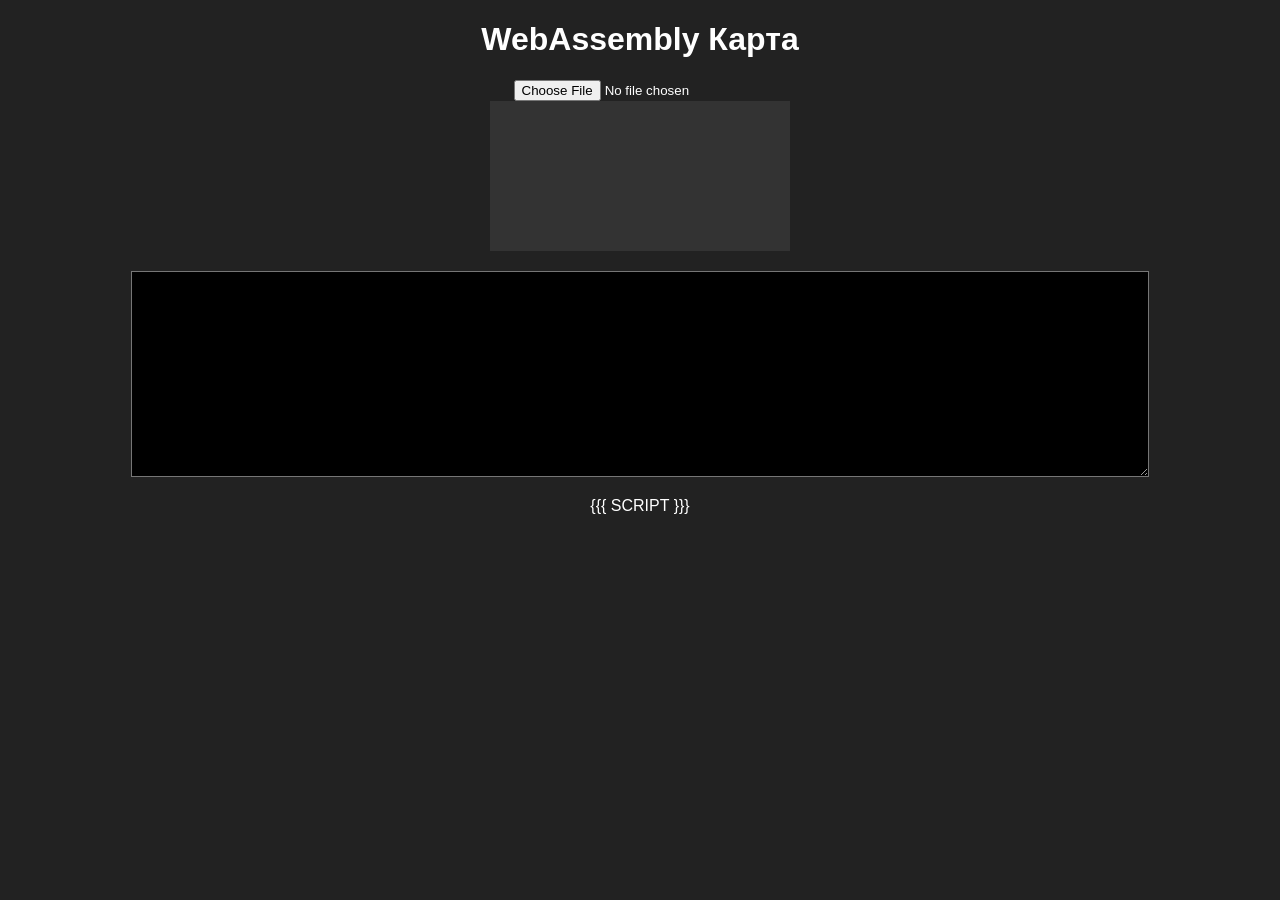
==== minimal_shell.html @ 64477509 "Upload data files" ====
<!DOCTYPE html>
<html lang="ru">
<head>
    <meta charset="utf-8">
    <title>Emscripten App</title>
    <style>
        body { font-family: sans-serif; text-align: center; background: #222; color: #fff; }
        #output { width: 80%; height: 200px; margin: 20px auto; display: block; background: #000; color: #0f0; }
        canvas { display: block; margin: 0 auto; background: #333; }
    </style>
</head>
<body>
    <h1>WebAssembly Карта</h1>
    
    <input type="file" id="fileLoader" onchange="uploadFile(this)">

<script type='text/javascript'>
  function uploadFile(input) {
    const file = input.files[0];
    if (!file) return;

    const reader = new FileReader();
    reader.onload = function(e) {
      const arrayBuffer = e.target.result;
      const uint8Array = new Uint8Array(arrayBuffer);

      // 1. Выделяем память внутри WASM
      const numBytes = uint8Array.length;
      const dataPtr = Module._malloc(numBytes);

      // 2. Копируем данные из JS-массива в память WASM
      Module.HEAPU8.set(uint8Array, dataPtr);

      // 3. Вызываем C++ функцию, передавая указатель, размер и имя файла
      Module.ccall(
        'process_uploaded_zip', 
        null,                    
        ['number', 'number'], 
        [dataPtr, numBytes]  
      );

      // 4. Освобождаем выделенную память после обработки
      Module._free(dataPtr);
    };
    
    // Читаем файл как бинарный массив (подходит для любых файлов/картинок)
    reader.readAsArrayBuffer(file);
  }
</script>
    <!-- Элемент для графики (если используется SDL/OpenGL) -->
    <canvas id="canvas" oncontextmenu="event.preventDefault()"></canvas>

    <!-- Элемент для вывода текстовых логов (printf) -->
    <textarea id="output" readonly></textarea>
 
<script type="text/javascript">
  var Module = {
    print: (function() {
      var element = document.getElementById('output');

      if (element)
        element.value = '';

      return function(text) {
        if (arguments.length > 1)
          text = Array.prototype.slice.call(arguments).join(' ');

        if (element) {
          element.value += text + "\n";
          element.scrollTop = element.scrollHeight;
        }
      };
    })(),

    printErr: (function() {
      var element = document.getElementById('output');

      return function(text) {
        if (arguments.length > 1)
          text = Array.prototype.slice.call(arguments).join(' ');

        if (element) {
          element.value += "[ERR] " + text + "\n";
          element.scrollTop = element.scrollHeight;
        }

        console.error(text);
      };
    })(),

    canvas: (function() {
      return document.getElementById('canvas');
    })()
  };
 </script>   
    <!-- Обязательный токен: сюда Emscripten вставит тег <script> со своим JS-кодом -->
    {{{ SCRIPT }}}
</body>
</html>
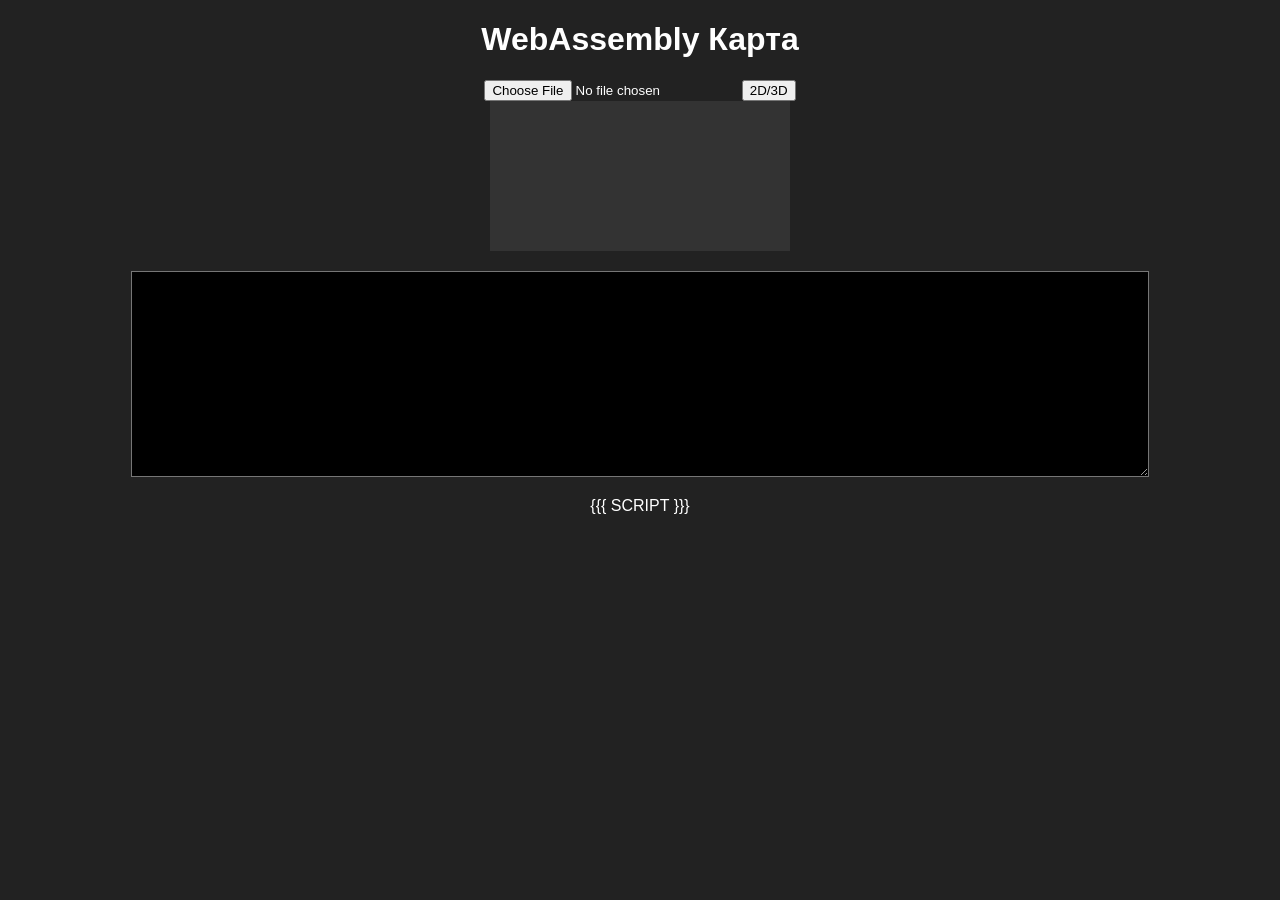
==== commit e63928c4: "Add 3D Model" ====
--- a/minimal_shell.html
+++ b/minimal_shell.html
@@ -13,6 +13,7 @@
     <h1>WebAssembly Карта</h1>
     
     <input type="file" id="fileLoader" onchange="uploadFile(this)">
+    <button type="button" onclick="changeModel()">2D/3D</button>
 
 <script type='text/javascript'>
   function uploadFile(input) {
@@ -46,9 +47,28 @@
     // Читаем файл как бинарный массив (подходит для любых файлов/картинок)
     reader.readAsArrayBuffer(file);
   }
+  function changeModel(){
+      Module.ccall(
+       'process_change_model', 
+        null                    
+      );
+  }
+  function resetCanvasElement() {
+    var oldCanvas = document.getElementById('canvas');
+    if (oldCanvas) {
+        var newCanvas = oldCanvas.cloneNode(false); // Клонируем тег без контекста
+        oldCanvas.parentNode.replaceChild(newCanvas, oldCanvas);
+        
+        // Перепривязываем объект Module к новому холсту
+        Module.canvas = newCanvas; 
+    }
+}
 </script>
     <!-- Элемент для графики (если используется SDL/OpenGL) -->
     <canvas id="canvas" oncontextmenu="event.preventDefault()"></canvas>
+   
+    <!--canvas id="canvas2d" style="display:block;"></canvas>
+    <canvas id="canvas3d" style="display:none;"></canvas>-->
 
     <!-- Элемент для вывода текстовых логов (printf) -->
     <textarea id="output" readonly></textarea>
